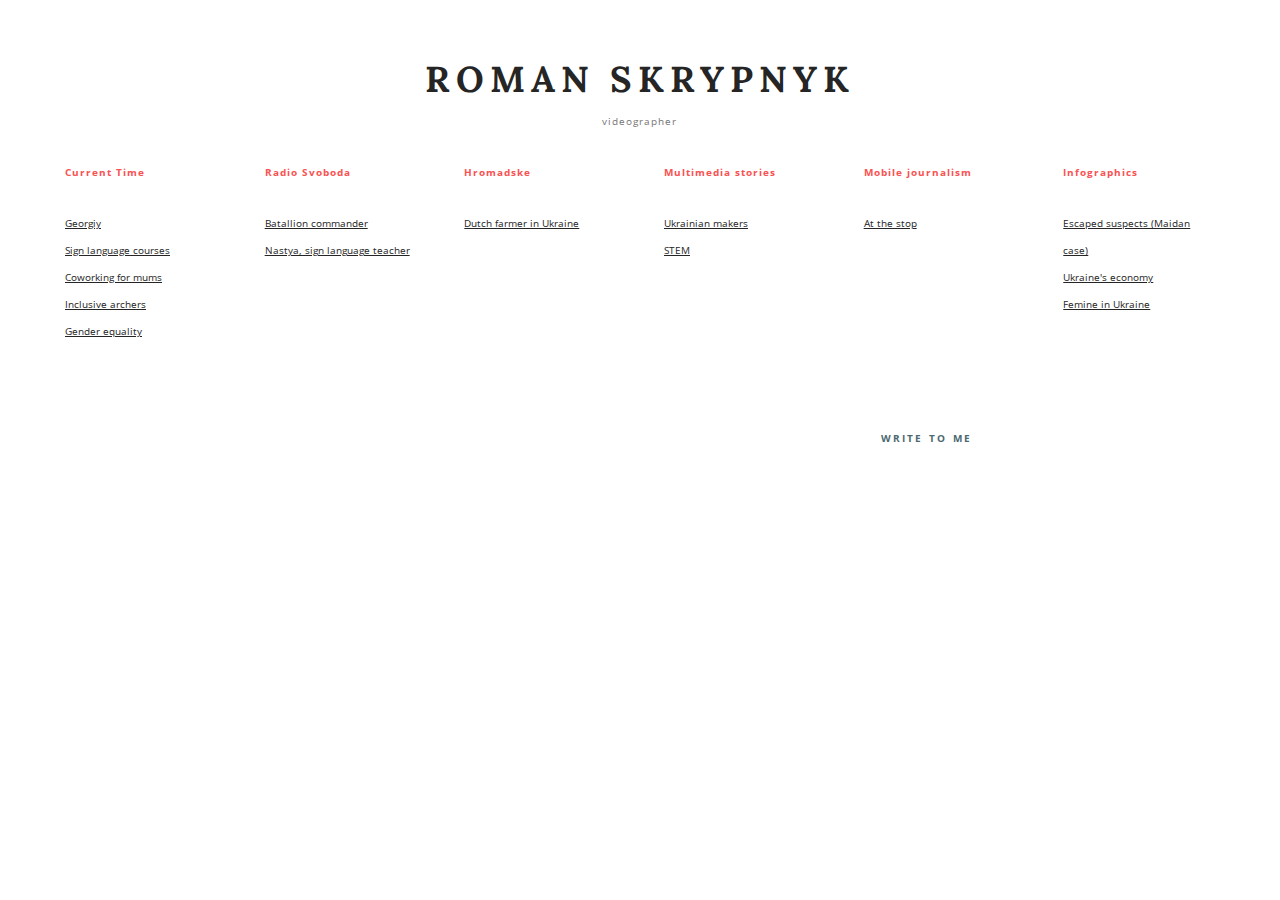
==== index.html @ 00b85dcd "a" ====
<!DOCTYPE html>
<html  >
<head>
  <!-- Site made with Mobirise Website Builder v4.9.6, https://mobirise.com -->
  <meta charset="UTF-8">
  <meta http-equiv="X-UA-Compatible" content="IE=edge">
  <meta name="generator" content="Mobirise v4.9.6, mobirise.com">
  <meta name="viewport" content="width=device-width, initial-scale=1, minimum-scale=1">
  <link rel="shortcut icon" href="assets/images/rec-128x128.png" type="image/x-icon">
  <meta name="description" content="">
  
  <title>Roman Skrypnyk</title>
  <link rel="stylesheet" href="https://fonts.googleapis.com/css?family=Roboto:700,400&subset=cyrillic,latin,greek,vietnamese">
  <link rel="stylesheet" href="assets/bootstrap/css/bootstrap.min.css">
  <link rel="stylesheet" href="assets/mobirise/css/style.css">
  <link rel="stylesheet" href="assets/mobirise/css/mbr-additional.css" type="text/css">
  
  
  
</head>
<body>
  <section class="mbr-section mbr-section--relative mbr-section--fixed-size" id="content4-d" data-rv-view="0" style="background-color: rgb(255, 255, 255);">
    
    <div class="mbr-section__container mbr-section__container--std-top-padding mbr-section__container--sm-bot-padding mbr-section-title container" style="padding-top: 62px;">
        <div class="mbr-header mbr-header--center mbr-header--wysiwyg row">
            <div class="col-sm-8 col-sm-offset-2">
                <h3 class="mbr-header__text">ROMAN SKRYPNYK</h3>
                <p class="mbr-header__subtext"><span style="font-style: normal;">videographer</span></p>
            </div>
        </div>
    </div>
    <div class="mbr-section__container container">
        <div class="mbr-section__row row">
            <div class="mbr-section__col col-xs-12 col-lg-2 col-md-4 col-sm-6">
                
                <div class="mbr-section__container mbr-section__container--middle">
                    <div class="mbr-header mbr-header--reduce mbr-header--center mbr-header--wysiwyg">
                        <h3 class="mbr-header__text">Current Time</h3>
                    </div>
                </div>
                <div class="mbr-section__container mbr-section__container--last" style="padding-bottom: 31px;">
                    <div class="mbr-article mbr-article--wysiwyg">
                        <p><a href="https://www.facebook.com/watch/?v=370690633337786" target="_blank" class="text-black">Georgiy</a><br><a href="https://www.facebook.com/watch/?v=412338605839655" target="_blank" class="text-black">Sign language courses</a><br><a href="https://www.facebook.com/watch/?v=359264394480410" target="_blank" class="text-black">Coworking for mums</a><br><a href="https://www.facebook.com/watch/?v=522242444886804" target="_blank" class="text-black">Inclusive archers</a><br><a href="https://www.facebook.com/watch/?v=420701245003391" target="_blank" class="text-black">Gender equality</a><br></p>
                    </div>
                </div>
                
            </div>
            <div class="mbr-section__col col-xs-12 col-lg-2 col-md-4 col-sm-6">
                
                <div class="mbr-section__container mbr-section__container--middle">
                    <div class="mbr-header mbr-header--reduce mbr-header--center mbr-header--wysiwyg">
                        <h3 class="mbr-header__text">Radio Svoboda</h3>
                    </div>
                </div>
                <div class="mbr-section__container mbr-section__container--last" style="padding-bottom: 31px;">
                    <div class="mbr-article mbr-article--wysiwyg">
                        <p><a href="https://www.radiosvoboda.org/a/video/29151807.html" target="_blank" class="text-black">Batallion commander</a><br><a href="https://www.radiosvoboda.org/a/video-vady-slukhu/29590335.html?fbclid=IwAR3zpr-sfdLRRfEf2s40kjue2U8Tu3X8Etn59zmin2AYs9-49zrbTtWlog8" target="_blank" class="text-black">Nastya, sign language teacher</a><br></p>
                    </div>
                </div>
                
            </div>
            <div class="clearfix visible-sm-block"></div>
            <div class="mbr-section__col col-xs-12 col-lg-2 col-md-4 col-sm-6">
                
                <div class="mbr-section__container mbr-section__container--middle">
                    <div class="mbr-header mbr-header--reduce mbr-header--center mbr-header--wysiwyg">
                        <h3 class="mbr-header__text">Hromadske</h3>
                    </div>
                </div>
                <div class="mbr-section__container mbr-section__container--last" style="padding-bottom: 31px;">
                    <div class="mbr-article mbr-article--wysiwyg">
                        <p><a href="https://www.youtube.com/watch?v=78TGs6ehY5g&t=1s" target="_blank" class="text-black">Dutch farmer in Ukraine</a></p>
                    </div>
                </div>
                
            </div>
            <div class="clearfix visible-md-block"></div>
            <div class="mbr-section__col col-xs-12 col-lg-2 col-md-4 col-sm-6">
                
                <div class="mbr-section__container mbr-section__container--middle">
                    <div class="mbr-header mbr-header--reduce mbr-header--center mbr-header--wysiwyg">
                        <h3 class="mbr-header__text">Multimedia stories</h3>
                    </div>
                </div>
                <div class="mbr-section__container mbr-section__container--last" style="padding-bottom: 31px;">
                    <div class="mbr-article mbr-article--wysiwyg">
                        <p><a href="https://theukrainians.org/vzyaly-i-roblyat/" target="_blank" class="text-black">Ukrainian makers</a><br><a href="https://www.radiosvoboda.org/a/stem-education/28466291.html" target="_blank" class="text-black">STEM</a><a href="https://theukrainians.org/vzyaly-i-roblyat/" target="_blank"><br></a><br></p>
                    </div>
                </div>
                
            </div>
            <div class="clearfix visible-sm-block"></div>
            <div class="mbr-section__col col-xs-12 col-lg-2 col-md-4 col-sm-6">
                
                <div class="mbr-section__container mbr-section__container--middle">
                    <div class="mbr-header mbr-header--reduce mbr-header--center mbr-header--wysiwyg">
                        <h3 class="mbr-header__text">Mobile journalism</h3>
                    </div>
                </div>
                <div class="mbr-section__container mbr-section__container--last" style="padding-bottom: 31px;">
                    <div class="mbr-article mbr-article--wysiwyg">
                        <p><a href="https://www.facebook.com/skrypnikroman/videos/1900661823542712/" target="_blank" class="text-black">At the stop</a><br></p>
                    </div>
                </div>
                
            </div>
            <div class="mbr-section__col col-xs-12 col-lg-2 col-md-4 col-sm-6">
                
                <div class="mbr-section__container mbr-section__container--middle">
                    <div class="mbr-header mbr-header--reduce mbr-header--center mbr-header--wysiwyg">
                        <h3 class="mbr-header__text">Infographics</h3>
                    </div>
                </div>
                <div class="mbr-section__container mbr-section__container--last" style="padding-bottom: 31px;">
                    <div class="mbr-article mbr-article--wysiwyg">
                        <p><a href="https://www.behance.net/gallery/55033401/Infographics-about-escaped-suspects-in-Maidan-case" target="_blank" class="text-black">Escaped suspects (Maidan case)</a><br><a href="https://www.behance.net/gallery/41570585/Ukraines-economy-infographics" class="text-black">Ukraine's economy</a><br><a href="https://www.behance.net/gallery/41572531/Femine-in-Ukraine" target="_blank" class="text-black">Femine in Ukraine</a></p>
                    </div>
                </div>
                
            </div>
        </div>
    </div>
</section>

<section class="engine"><a href="https://mobirise.info/n">free simple site templates</a></section><section class="mbr-section mbr-section--relative mbr-section--short-paddings" id="msg-box2-j" data-rv-view="3" style="background-color: rgb(255, 255, 255);">

    

    <div class="mbr-section__container mbr-section__container--isolated container" style="padding-top: 60px; padding-bottom: 60px;">
        <div class="row">
            <div class="mbr-box mbr-box--fixed mbr-box--adapted">
                <div class="mbr-box__magnet mbr-box__magnet--top-left mbr-section__left col-sm-8">
                    
                    
                </div>
                <div class="mbr-box__magnet mbr-box__magnet--top-left mbr-section__right col-sm-4">
                    <div class="mbr-section__container">
                        <div class="mbr-buttons mbr-buttons--auto-align mbr-buttons--top mbr-buttons--left"><a class="mbr-buttons__btn btn btn-lg btn-link" href="https://t.me/timesnewroman14" target="_blank">WRITE TO ME</a> </div>
                    </div>
                </div>
            </div>
        </div>
    </div>

</section>


  <script src="assets/web/assets/jquery/jquery.min.js"></script>
  <script src="assets/bootstrap/js/bootstrap.min.js"></script>
  <script src="assets/smooth-scroll/smooth-scroll.js"></script>
  <script src="assets/mobirise/js/script.js"></script>
  
  
</body>
</html>
---- assets/mobirise/css/style.css ----
.is-builder .animated {
  -webkit-animation-name: none !important;
  animation-name: none !important;
}
html {
  position: relative;
  min-height: 100%;
}
.mbr-embedded-video {
  position: relative;
}
.mbr-background-video,
.mbr-background-video-preview {
  bottom: 0;
  left: 0;
  overflow: hidden;
  position: absolute;
  right: 0;
  top: 0;
}
.mbr-parallax-background,
.mbr-background {
  background-attachment: fixed !important;
  background-position: 50% 0;
  background-repeat: no-repeat;
  background-size: cover !important;
}
.mbr-hidden-scrollbar .mbr-parallax-background {
  background-size: auto 130%;
}
.mobile .mbr-parallax-background {
  background-attachment: scroll !important;
}
.mbr-background {
  background-attachment: scroll !important;
}
.mbr-navbar {
  position: relative;
  width: 100%;
}
.mbr-navbar:before {
  content: "";
  display: block;
}
.mbr-navbar__brand-link:after,
.mbr-navbar__brand-img {
  max-height: 74px;
  height: 100%;
}
.mbr-navbar:before,
.mbr-navbar__container {
  height: 98px;
}
.mbr-navbar--ss .mbr-navbar__brand-link:after,
.mbr-navbar--ss .mbr-navbar__brand-img {
  height: 74px;
}
.mbr-navbar--ss:before,
.mbr-navbar--ss .mbr-navbar__container {
  height: 98px;
}
.mbr-navbar--xs .mbr-navbar__brand-link:after,
.mbr-navbar--xs .mbr-navbar__brand-img {
  height: 32px;
}
.mbr-navbar--xs:before,
.mbr-navbar--xs .mbr-navbar__container {
  height: 56px;
}
.mbr-navbar--s .mbr-navbar__brand-link:after,
.mbr-navbar--s .mbr-navbar__brand-img {
  height: 48px;
}
.mbr-navbar--s:before,
.mbr-navbar--s .mbr-navbar__container {
  height: 72px;
}
.mbr-navbar--m .mbr-navbar__brand-link:after,
.mbr-navbar--m .mbr-navbar__brand-img {
  height: 64px;
}
.mbr-navbar--m:before,
.mbr-navbar--m .mbr-navbar__container {
  height: 88px;
}
.mbr-navbar--l .mbr-navbar__brand-link:after,
.mbr-navbar--l .mbr-navbar__brand-img {
  height: 96px;
}
.mbr-navbar--l:before,
.mbr-navbar--l .mbr-navbar__container {
  height: 120px;
}
.mbr-navbar--xl .mbr-navbar__brand-link:after,
.mbr-navbar--xl .mbr-navbar__brand-img {
  height: 128px;
}
.mbr-navbar--xl:before,
.mbr-navbar--xl .mbr-navbar__container {
  height: 152px;
}
.mbr-navbar--short .mbr-navbar__brand-link:after,
.mbr-navbar--short .mbr-navbar__brand-img {
  height: 40px;
}
.mbr-navbar--short .mbr-brand__logo .mbr-iconfont{
  font-size: 40px;
}
.mbr-navbar--short:before,
.mbr-navbar--short .mbr-navbar__container {
  height: 64px;
}
.mbr-navbar--short .mbr-navbar__container {
  padding: 12px 0;
}
@media (max-width: 767px) {
  .mbr-navbar--short .mbr-navbar__brand-link:after,
  .mbr-navbar--short .mbr-navbar__brand-img {
    height: 31px;
  }
  .mbr-navbar--short:before,
  .mbr-navbar--short .mbr-navbar__container {
    height: 45px;
  }
  .mbr-navbar--short .mbr-navbar__container {
    padding: 7px 0;
  }
}
.mbr-navbar__brand-img {
  position: relative;
}
.mbr-navbar__brand-img,
.mbr-navbar__container,
.mbr-navbar__section {
  -webkit-transition: all 300ms ease-in-out 0s;
  -o-transition: all 300ms ease-in-out 0s;
  transition: all 300ms ease-in-out 0s;
}
.mbr-navbar__section {
  background: #2c2c2c;
  height: auto;
  position: absolute;
  top: 0;
  width: 100%;
  z-index: 1000;
}
.mbr-navbar__container {
  display: table;
  padding: 12px 0;
  width: 100%;
}
.mbr-navbar__menu-box {
  display: table;
  width: 100%;
}
.mbr-navbar__menu-box--inline-left,
.mbr-navbar__menu-box--inline-center,
.mbr-navbar__menu-box--inline-right {
  display: block;
  text-align: left;
}
.mbr-navbar__menu-box--inline-center {
  text-align: center;
}
.mbr-navbar__menu-box--inline-right {
  text-align: right;
}
.mbr-navbar__column {
  display: table-cell;
  vertical-align: middle;
}
.mbr-navbar__column--xxs {
  width: 1%;
}
.mbr-navbar__column--xs {
  width: 10%;
}
.mbr-navbar__column--s {
  width: 20%;
}
.mbr-navbar__column--m {
  width: 30%;
}
.mbr-navbar__column--l {
  width: 40%;
}
.mbr-navbar__column--xl {
  width: 50%;
}
.mbr-navbar__menu-box--inline-left .mbr-navbar__column,
.mbr-navbar__menu-box--inline-center .mbr-navbar__column,
.mbr-navbar__menu-box--inline-right .mbr-navbar__column {
  display: inline-block;
}
.mbr-navbar__items {
  float: left;
  padding-left: 0px;
  position: relative;
  left: -20px;
}
.mbr-navbar__items--right {
  float: right;
  left: 0;
}
.float-left {
  float: left;
}
.mbr-navbar__item {
  display: block;
  float: left;
  position: relative;
}
.mbr-navbar__hamburger {
  display: none;
  margin-top: -11px;
  position: absolute;
  right: 0;
  top: 50%;
  z-index: 10000;
}
.mbr-navbar--collapsed .mbr-navbar__container {
  position: relative;
}
.mbr-navbar--collapsed .mbr-navbar__column {
  display: block;
  width: 100%;
}
.mbr-navbar--collapsed .mbr-navbar__items--right {
  padding-top: 13px;
}
.mbr-navbar--collapsed .mbr-navbar__menu {
  background: rgba(0, 0, 0, 0.9);
  display: none;
  height: 100%;
  left: 0;
  position: fixed;
  top: 0;
  width: 100%;
  z-index: 9999;
}
.mbr-navbar--collapsed .mbr-navbar__menu-box {
  display: table-cell;
  vertical-align: middle;
}
.mbr-navbar--collapsed .mbr-navbar__items {
  float: none;
}
.mbr-navbar--collapsed .mbr-navbar__item {
  float: none;
}
.mbr-navbar--collapsed .mbr-navbar__hamburger {
  display: block;
}
.mbr-navbar--collapsed.mbr-navbar--open .mbr-navbar__menu {
  display: table;
}
.mbr-navbar--collapsed.mbr-navbar--open:not(.mbr-navbar--sticky) .mbr-navbar__section {
  background: none;
  position: fixed;
}
.mbr-navbar--collapsed.mbr-navbar--open .mbr-navbar__brand {
  visibility: hidden;
}
.mbr-navbar--collapsed.mbr-navbar--sticky.mbr-navbar--open .mbr-navbar__brand {
  visibility: visible;
}
.mbr-navbar--collapsed.mbr-navbar--open .mbr-navbar__brand-img,
.mbr-navbar--collapsed.mbr-navbar--open .mbr-navbar__container {
  -webkit-transition: none;
  -o-transition: none;
  transition: none;
}
.mbr-navbar--freeze.mbr-navbar--collapsed.mbr-navbar--open .mbr-navbar__hamburger,
.mbr-navbar--freeze.mbr-navbar--collapsed.mbr-navbar--open .mbr-navbar__hamburger:hover {
  color: #fff !important;
}
.mbr-navbar--sticky .mbr-navbar__section {
  position: fixed;
}
.mbr-navbar--absolute {
  position: absolute;
}
/* fix for popup menu conflict */
@media (max-width: 480px) {
  .mbr-navbar--absolute.mbr-navbar[id^=menu-] {
    position: absolute;
  }
}
.mbr-navbar--transparent .mbr-navbar__section {
  background: none;
}
.mbr-navbar--stuck .mbr-navbar__section,
.mbr-navbar--relative .mbr-navbar__section {
  background: #2c2c2c;
}
@media (max-width: 991px) {
  .mbr-navbar--auto-collapse .mbr-navbar__container {
    position: relative;
  }
  .mbr-navbar--auto-collapse .mbr-navbar__column {
    display: block;
    width: 100%;
  }
  .mbr-navbar__column {
    max-height: 100vh;
    overflow-x: hidden;
    overflow-y:auto;
  }
  .mbr-navbar__column::-webkit-scrollbar {
    display:none;
  }
  .mbr-navbar--auto-collapse .mbr-navbar__items--right {
    padding-top: 13px;
  }
  .mbr-navbar--auto-collapse .mbr-navbar__menu {
    background: rgba(0, 0, 0, 0.9);
    display: none;
    height: 100%;
    left: 0;
    position: fixed;
    top: 0;
    width: 100%;
    z-index: 9999;
  }
  .mbr-navbar--auto-collapse .mbr-navbar__menu-box {
    display: table-cell;
    vertical-align: middle;
  }
  .mbr-navbar--auto-collapse .mbr-navbar__items {
    float: none;
  }
  .mbr-navbar--auto-collapse .mbr-navbar__item {
    float: none;
  }
  .mbr-navbar--auto-collapse .mbr-navbar__hamburger {
    display: block;
  }
  .mbr-navbar--auto-collapse.mbr-navbar--open .mbr-navbar__menu {
    display: table;
  }
  .mbr-navbar--auto-collapse.mbr-navbar--open:not(.mbr-navbar--sticky) .mbr-navbar__section {
    background: none;
    position: fixed;
  }
  .mbr-navbar--auto-collapse.mbr-navbar--open .mbr-navbar__brand {
    visibility: hidden;
  }
  .mbr-navbar--auto-collapse.mbr-navbar--sticky.mbr-navbar--open .mbr-navbar__brand {
    visibility: visible;
  }
  .mbr-navbar--auto-collapse.mbr-navbar--open .mbr-navbar__brand-img,
  .mbr-navbar--auto-collapse.mbr-navbar--open .mbr-navbar__container {
    -webkit-transition: none;
    -o-transition: none;
    transition: none;
  }
}
.mbr-after-navbar:before {
  content: "";
  display: block;
  height: 98px;
}
.mbr-hamburger {
  cursor: pointer;
  height: 23px;
  width: 30px;
}
.mbr-hamburger:focus {
  outline: none;
}
.mbr-hamburger__line,
.mbr-hamburger__line:before,
.mbr-hamburger__line:after {
  content: "";
  position: absolute;
  display: block;
  height: 1px;
  cursor: pointer;
}
.mbr-hamburger__line,
.mbr-hamburger__line:before,
.mbr-hamburger__line:after {
  width: 30px;
  border-bottom: 5px solid;
  top: 9px;
}
.mbr-hamburger__line:before {
  top: -9px;
}
.mbr-hamburger__line:after {
  top: 9px;
}
.mbr-hamburger__line,
.mbr-hamburger__line:before,
.mbr-hamburger__line:after {
  -webkit-transition: all 300ms ease-in-out;
  transition: all 300ms ease-in-out;
}
.mbr-hamburger--open .mbr-hamburger__line {
  border-color: transparent;
}
.mbr-hamburger--open .mbr-hamburger__line:before,
.mbr-hamburger--open .mbr-hamburger__line:after {
  top: 0;
}
.mbr-hamburger--open .mbr-hamburger__line:before {
  -ms-transform: rotate(45deg);
  -webkit-transform: rotate(45deg);
  transform: rotate(45deg);
}
.mbr-hamburger--open .mbr-hamburger__line:after {
  top: 10px;
  -ms-transform: translatey(-10px) rotate(-45deg);
  -webkit-transform: translatey(-10px) rotate(-45deg);
  transform: translatey(-10px) rotate(-45deg);
}
@media (max-width: 767px) {
  .mbr-hamburger {
    height: 23px;
    width: 27px;
  }
  .mbr-hamburger__line,
  .mbr-hamburger__line:before,
  .mbr-hamburger__line:after {
    width: 27px;
    border-bottom: 4px solid;
    top: 9px;
  }
  .mbr-hamburger__line:before {
    top: -9px;
  }
  .mbr-hamburger__line:after {
    top: 9px;
  }
}

.navbar-dropdown .hamburger-icon {
  content: "";
  width: 16px;
  -webkit-box-shadow: 0 -6px 0 1px,0 0 0 1px,0 6px 0 1px;
  -moz-box-shadow: 0 -6px 0 1px,0 0 0 1px,0 6px 0 1px;
  box-shadow: 0 -6px 0 1px,0 0 0 1px,0 6px 0 1px;
}

.mbr-brand {
  display: block;
  float: left;
  position: relative;
}
.mbr-brand,
.mbr-brand:hover {
  text-decoration: none;
}
.mbr-brand__name {
  display: block;
  font-weight: bold;
  margin-top: 5px;
  text-align: center;
}
.mbr-brand__name,
.mbr-brand__name:hover {
  text-decoration: none;
}
.mbr-brand--inline {
  display: table;
}
.mbr-brand--inline:after {
  content: "";
  display: table-cell;
  width: 1px;
}
.mbr-brand--inline .mbr-brand__logo,
.mbr-brand--inline .mbr-brand__name {
  display: table-cell;
  vertical-align: middle;
}
.mbr-brand--inline .mbr-brand__logo {
  padding-right: 10px;
}
.mbr-brand--inline .mbr-brand__name {
  margin: 0;
  text-align: left;
}
.mbr-form {
  display: table;
  margin-top: -13px;
  position: relative;
  top: 14px;
  width: 100%;
}
.mbr-form__left,
.mbr-form__right {
  display: table-cell;
  vertical-align: top;
}
.mbr-form__left {
  padding-right: 3px;
}
.mbr-form__right {
  width: 1px;
}
@media (max-width: 530px) {
  .mbr-form {
    display: block;
    margin-top: -27px;
    position: relative;
    top: 26px;
  }
  .mbr-form__left,
  .mbr-form__right {
    display: block;
  }
  .mbr-form__left {
    margin-bottom: 12px;
    padding-right: 0;
  }
  .mbr-form__right {
    width: 100%;
  }
}
.mbr-section {
  padding: 0 20px;
}
.mbr-section--no-padding {
  padding: 0;
}
.mbr-section--relative {
  position: relative;
}
.mbr-section--fixed-size {
  overflow: hidden;
}
.mbr-section--full-height {
  height: 100vh;
}
.mbr-section--full-height.mbr-after-navbar:before {
  display: none;
}
.mbr-section--bg-adapted {
  background-attachment: scroll;
  background-position: 50% 0;
  background-repeat: no-repeat;
  background-size: cover;
}
.mbr-section--gray {
  background-color: #444444;
}
.mbr-section--light-gray {
  background-color: #f0f0f0;
}
.mbr-section--dark-gray {
  background-color: #3c3c3c;
}
.mbr-section__container {
  padding: 0;
  position: relative;
  z-index: 3;
}
.mbr-section__container--center {
  text-align: center;
}
.mbr-section__container--std-padding {
  padding: 93px 0;
}
.mbr-section__container--std-top-padding {
  padding-top: 93px;
}
.mbr-section__container--std-bot-padding {
  padding-bottom: 93px;
}
.mbr-section__container--sm-padding {
  padding: 41px 0;
}
.mbr-section__container--sm-top-padding {
  padding-top: 41px;
}
.mbr-section__container--sm-bot-padding {
  padding-bottom: 41px;
}
.mbr-section__container--isolated {
  padding-bottom: 93px;
  padding-top: 93px;
}
.mbr-section__container--first {
  padding-top: 93px;
  padding-bottom: 41px;
}
.mbr-section__container--middle {
  padding-bottom: 41px;
}
.mbr-section__container--last {
  padding-bottom: 93px;
}
.mbr-section__row {
  margin-left: -24px;
  margin-right: -24px;
}
.mbr-section__col {
  overflow: hidden;
  padding-left: 24px;
  padding-right: 24px;
}
.mbr-section__left {
  padding-right: 40px;
}
.mbr-section__right {
  padding-left: 15px;
}
.mbr-section__header {
  line-height: 1.5em;
  margin: -10px 0 0;
  text-align: center;
}
@media (min-width: 768px) {
  .mbr-section--short-paddings .mbr-section__container--std-padding {
    padding: 59px 0;
  }
  .mbr-section--short-paddings .mbr-section__container--std-top-padding {
    padding-top: 59px;
  }
  .mbr-section--short-paddings .mbr-section__container--std-bot-padding {
    padding-bottom: 59px;
  }
  .mbr-section--short-paddings .mbr-section__container--sm-padding {
    padding: 41px 0;
  }
  .mbr-section--short-paddings .mbr-section__container--sm-top-padding {
    padding-top: 41px;
  }
  .mbr-section--short-paddings .mbr-section__container--sm-bot-padding {
    padding-bottom: 41px;
  }
  .mbr-section--short-paddings .mbr-section__container--isolated {
    padding-bottom: 59px;
    padding-top: 59px;
  }
  .mbr-section--short-paddings .mbr-section__container--first {
    padding-top: 59px;
    padding-bottom: 41px;
  }
  .mbr-section--short-paddings .mbr-section__container--middle {
    padding-bottom: 41px;
  }
  .mbr-section--short-paddings .mbr-section__container--last {
    padding-bottom: 59px;
  }
}
@media (max-width: 767px) {
  .mbr-section__left {
    padding-right: 15px;
  }
  .mbr-section__right {
    padding-left: 15px;
    padding-top: 51px;
  }
}
.mbr-arrow {
  bottom: 71px;
  left: 0;
  line-height: 1px;
  padding: 0 20px;
  position: absolute;
  width: 100%;
  z-index: 3;
}
.mbr-arrow__link {
  display: inline-block;
  font-size: 26px;
}
.mbr-arrow__link,
.mbr-arrow__link:hover,
.mbr-arrow__link:focus {
  color: #fff;
}
.mbr-arrow--floating .mbr-arrow__link {
  -webkit-animation: floating-arrow 1.6s infinite ease-in-out 0s;
  -o-animation: floating-arrow 1.6s infinite ease-in-out 0s;
  animation: floating-arrow 1.6s infinite ease-in-out 0s;
}
@-webkit-keyframes floating-arrow {
  from {
    -webkit-transform: translateY(0);
    transform: translateY(0);
  }
  65% {
    -webkit-transform: translateY(11px);
    transform: translateY(11px);
  }
  to {
    -webkit-transform: translateY(0);
    transform: translateY(0);
  }
}
@-o-keyframes floating-arrow {
  from {
    -webkit-transform: translateY(0);
    transform: translateY(0);
  }
  65% {
    -webkit-transform: translateY(11px);
    transform: translateY(11px);
  }
  to {
    -webkit-transform: translateY(0);
    transform: translateY(0);
  }
}
@keyframes floating-arrow {
  from {
    -webkit-transform: translateY(0);
    transform: translateY(0);
  }
  65% {
    -webkit-transform: translateY(11px);
    transform: translateY(11px);
  }
  to {
    -webkit-transform: translateY(0);
    transform: translateY(0);
  }
}
.mbr-arrow--dark .mbr-arrow__link,
.mbr-arrow--dark .mbr-arrow__link:hover,
.mbr-arrow--dark .mbr-arrow__link:focus {
  color: #252525;
}
@media (max-width: 767px) {
  .mbr-arrow {
    bottom: 41px;
  }
}
@media (max-width: 320px) {
  .mbr-arrow {
    bottom: 21px;
    text-align: center;
  }
}
@media all and (device-width: 320px) and (device-height: 568px) and (orientation: portrait) {
  .mbr-arrow {
    bottom: 31px;
  }
}
.mbr-box {
  display: table;
  width: 100%;
}
.mbr-box--fixed {
  table-layout: fixed;
}
.mbr-box--stretched {
  height: 100%;
}
.mbr-box__magnet {
  display: table-cell;
  float: none;
  height: 100%;
  margin-bottom: 0;
  margin-top: 0;
  text-align: center;
  vertical-align: middle;
}
.mbr-box__magnet--sm-padding {
  padding: 41px 0;
}
.mbr-box__magnet--top-left,
.mbr-box__magnet--top-center,
.mbr-box__magnet--top-right {
  vertical-align: top;
}
.mbr-box__magnet--bottom-left,
.mbr-box__magnet--bottom-center,
.mbr-box__magnet--bottom-right {
  vertical-align: bottom;
}
.mbr-box__magnet--top-left,
.mbr-box__magnet--center-left,
.mbr-box__magnet--bottom-left {
  text-align: left;
}
.mbr-box__magnet--top-right,
.mbr-box__magnet--center-right,
.mbr-box__magnet--bottom-right {
  text-align: right;
}
.mbr-box__container {
  height: 50%;
}
@media (max-width: 767px) {
  .mbr-box__container {
    height: 100%;
  }
  .mbr-box--adapted {
    display: block;
  }
  .mbr-box--adapted > .mbr-box__magnet {
    display: block;
    height: auto;
  }
}
.mbr-overlay {
  background: #222;
  bottom: 0;
  left: 0;
  position: absolute;
  right: 0;
  top: 0;
  z-index: 2;
}
.mbr-google-map__marker {
  color: #252525;
  display: none;
  margin: 0;
}
.mbr-google-map--loaded .mbr-google-map__marker {
  display: block;
}
.mbr-hero {
  color: #fff;
  position: relative;
}
.mbr-hero__text {
  font-size: 46px;
  font-weight: bold;
  left: -2px;
  letter-spacing: 2px;
  line-height: 50px;
  margin: -18px 0 1px 0;
  padding-bottom: 41px;
  position: relative;
  top: 8px;
}
.mbr-hero__subtext {
  font-size: 21px;
  line-height: 29px;
  margin: -32px 0 3px 0;
  padding: 0 0 41px 0;
  position: relative;
  top: 6px;
}
.mbr-figure {
  display: inline-block;
  /*line-height: 1px;*/
  margin: 0;
  max-width: 100%;
  overflow: hidden;
  position: relative;
}
.mbr-figure--no-bg {
  background: none;
}
.mbr-figure--full-width {
  display: block;
  width: 100%;
}
.mbr-figure.mbr-after-navbar:before {
  display: none;
}
.mbr-figure--full-width iframe,
.mbr-figure--full-width .mbr-figure__img,
.mbr-figure--full-width .mbr-figure__map {
  width: 100%;
}
.mbr-figure iframe,
.mbr-figure__img,
.mbr-figure__map {
  max-width: 100%;
}
@-webkit-keyframes mapCircleLoading {
  from {
    -webkit-transform: rotate(0deg);
  }
  to {
    -webkit-transform: rotate(359deg);
  }
}
@keyframes mapCircleLoading {
  from {
    transform: rotate(0deg);
  }
  to {
    transform: rotate(359deg);
  }
}
.mbr-figure__map {
  height: 400px;
  position: relative;
}
.mbr-figure__map--short {
  height: 300px;
}
.mbr-figure__map iframe {
  height: 100%;
  width: 100%;
}
.mbr-figure__map [data-state-details] {
  color: #6b6763;
  font-family: "Roboto", Helvetica, Arial, sans-serif;
  height: 1.5em;
  margin-top: -0.75em;
  padding-left: 20px;
  padding-right: 20px;
  position: absolute;
  text-align: center;
  top: 50%;
  width: 100%;
}
.mbr-figure__map[data-state] {
  background: #e9e5dc;
}
.mbr-figure__map[data-state="loading"] [data-state-details] {
  display: none;
}
.mbr-figure__map[data-state="loading"]::after {
  content: "";
  -webkit-animation: mapCircleLoading .6s infinite linear;
  animation: mapCircleLoading .6s infinite linear;
  border-radius: 50%;
  border: 6px rgba(255, 255, 255, 0.35) solid;
  border-top-color: #fff;
  height: 40px;
  left: 50%;
  margin-left: -20px;
  margin-top: -20px;
  position: absolute;
  top: 50%;
  width: 40px;
}
.mbr-figure__caption {
  background: rgba(0, 0, 0, 0.5);
  bottom: 0;
  color: #fff;
  display: block;
  font-size: 17px;
  left: 0;
  line-height: 1.3em;
  min-height: 53px;
  padding: 17px 20px;
  position: absolute;
  text-align: left;
  width: 100%;
}
.mbr-figure__caption--no-padding {
  padding: 17px 0;
}
.mbr-figure--wysiwyg .mbr-figure__caption a,
.mbr-figure--wysiwyg .mbr-figure__caption a:hover {
  color: inherit;
  text-decoration: underline;
}
.mbr-figure--caption-inside-top .mbr-figure__caption {
  bottom: auto;
  top: 0;
}
.mbr-figure--caption-outside-top .mbr-figure__caption,
.mbr-figure--caption-outside-bottom .mbr-figure__caption {
  background: none;
  position: relative;
}
.mbr-figure--no-bg.mbr-figure--caption-outside-top .mbr-figure__caption,
.mbr-figure--no-bg.mbr-figure--caption-outside-bottom .mbr-figure__caption {
  color: #252525;
}
.mbr-figure--no-bg.mbr-figure--caption-outside-top .mbr-figure__caption {
  margin-top: -3px;
  padding-top: 0;
}
.mbr-figure--no-bg.mbr-figure--caption-outside-bottom .mbr-figure__caption {
  margin-top: -2px;
  padding-bottom: 0;
  top: 2px;
}
.mbr-figure__caption--std-grid {
  background: none;
  z-index: 2;
  overflow: hidden;
}
.mbr-figure__caption--std-grid:before {
  bottom: 0;
  content: "";
  position: absolute;
  top: 0;
  width: 200%;
  z-index: -1;
  margin-left: -50%;
}
.mbr-figure--caption-inside-top .mbr-figure__caption--std-grid:before,
.mbr-figure--caption-inside-bottom .mbr-figure__caption--std-grid:before {
  background: rgba(0, 0, 0, 0.6);
}
.mbr-figure__caption-small {
  color: #ccc;
  display: block;
  font-size: 14px;
  line-height: 1.3em;
}
.mbr-figure--no-bg.mbr-figure--caption-outside-top .mbr-figure__caption-small,
.mbr-figure--no-bg.mbr-figure--caption-outside-bottom .mbr-figure__caption-small {
  color: #777;
}
@media (max-width: 767px) {
  .mbr-figure--adapted {
    display: block;
    width: 100%;
  }
  .mbr-figure--adapted iframe,
  .mbr-figure--adapted .mbr-figure__img,
  .mbr-figure--adapted .mbr-figure__map {
    width: 100%;
  }
  .mbr-figure--caption-inside-top .mbr-figure__caption,
  .mbr-figure--caption-inside-bottom .mbr-figure__caption {
    background: none;
    position: relative;
  }
  .mbr-figure--caption-inside-top .mbr-figure__caption--std-grid:before,
  .mbr-figure--caption-inside-bottom .mbr-figure__caption--std-grid:before {
    display: none;
  }
}
.mbr-reviews {
  list-style: none;
  margin: 0 -15px;
  padding: 3px 0 0 0;
}
.mbr-reviews__item {
  position: relative;
  margin-top: 39px;
}
.mbr-reviews__text {
  background: #fafafa;
  border-radius: 3px;
  border: 1px solid #ededed;
  color: #777;
  font-size: 16px;
  line-height: 26px;
  padding: 20px;
  position: relative;
}
.mbr-reviews__text:before {
  -webkit-transform: rotate(45deg);
  -ms-transform: rotate(45deg);
  -o-transform: rotate(45deg);
  transform: rotate(45deg);
  width: 14px;
  height: 14px;
  background-color: #fafafa;
  border-color: #ededed;
  border-style: none solid solid none;
  border-width: 0 1px 1px 0;
  bottom: -8px;
  content: "";
  display: block;
  left: 50px;
  position: absolute;
}
.mbr-reviews__p {
  margin: 0;
}
.mbr-reviews__author {
  margin-top: 30px;
  padding-left: 102px;
  position: relative;
}
.mbr-reviews__author--short {
  margin-top: 27px;
  padding-left: 32px;
}
.mbr-reviews__author-img {
  width: 50px;
  height: 50px;
  border-radius: 50%;
  left: 33px;
  position: absolute;
  top: 0;
}
.mbr-reviews__author-name {
  color: #777;
  font-size: 14px;
  font-weight: bold;
  position: relative;
  top: -3px;
}
.mbr-reviews__author-bio {
  color: #999;
  font-size: 12px;
}
@media (max-width: 767px) {
  .mbr-reviews__author {
    padding-bottom: 32px;
  }
  .mbr-reviews__author--short {
    padding-bottom: 1px;
  }
}
@media (min-width: 768px) and (max-width: 991px) {
  .mbr-reviews__item:nth-of-type(2n+1) {
    clear: left;
  }
}
@media (min-width: 992px) {
  .mbr-reviews__item:nth-of-type(3n+1) {
    clear: left;
  }
}
@media (max-width: 991px) {
  .mbr-header--reduce .mbr-header__text {
    padding-top: 1em;
    margin-top: -1em;
  }
}
.mbr-header {
  margin-top: -20px;
  padding: 0;
  position: relative;
  text-align: left;
  top: 10px;
}
.mbr-header--std-padding {
  padding-bottom: 41px;
}
.mbr-header--center {
  text-align: center;
}
.mbr-header__text {
  display: block;
  font-size: 25px;
  font-weight: bold;
  letter-spacing: 6px;
  line-height: 1.5em;
  margin: 0;
}
.mbr-header__subtext {
  color: #777;
  font-size: 14px;
  font-style: italic;
  letter-spacing: 1px;
  margin: 8px 0 7px 0;
}
.mbr-header--inline {
  margin-top: 0;
  padding: 41px 0 28px 0;
  top: 0;
}
.mbr-header--inline .mbr-header__text {
  letter-spacing: 4px;
  line-height: 1em;
  margin: 15px 0 0 0;
}
@media (max-width: 767px) {
  .mbr-header--inline {
    padding: 47px 0 38px 0;
  }
  .mbr-header--inline .mbr-header__text {
    display: block;
    margin: 0 0 38px 0;
  }
  .mbr-header--auto-align .mbr-header__text,
  .mbr-header--auto-align .mbr-header__subtext {
    left: 0;
    text-align: center !important;
  }
}
@media (min-width: 768px) {
  .mbr-header--reduce {
    margin-top: -5px;
    top: 2px;
  }
  .mbr-header--reduce .mbr-header__text {
    font-size: 16px;
    letter-spacing: 1px;
    line-height: 1.1em;
    padding-top: 0.4em;
    margin-top: -0.4em;
  }
}
.mbr-social-icons__icon {
  -webkit-transition: all 0.2s ease-in-out 0s;
  -o-transition: all 0.2s ease-in-out 0s;
  transition: all 0.2s ease-in-out 0s;
  color: #fff;
  cursor: pointer;
  display: inline-block;
  font-size: 29px;
  height: 56px;
  line-height: 61px;
  margin: 0 10px 13px 0;
  position: relative;
  text-align: center;
  width: 56px;
}
.mbr-social-icons__icon:hover {
  color: #fff;
}
.mbr-social-icons--style-1 .mbr-social-icons__icon:hover {
  background: #252525 !important;
}
.mbr-contacts {
  color: #9c9c9c;
  font-size: 14px;
  line-height: 1.7em;
  padding: 45px 0 46px;
}
.mbr-contacts__img {
  max-width: 100%;
  margin: 6px 0 5px 40px;
}
.mbr-contacts__img--left {
  margin-left: 0;
}
.mbr-contacts__text {
  margin: 0;
}
.mbr-contacts__header {
  color: #fff;
  font-size: 14px;
  letter-spacing: 1px;
  margin-bottom: 20px;
  margin-top: 3px;
}
.mbr-contacts__list {
  list-style: none;
  margin: 0;
  padding: 0;
}
@media (max-width: 767px) {
  .mbr-contacts__img {
    margin-bottom: 10px;
  }
  .mbr-contacts__header {
    margin-top: 20px;
    margin-bottom: 10px;
  }
  .mbr-contacts__column {
    margin-top: 37px;
  }
}
.mbr-footer {
  color: #9c9c9c;
  font-size: 13px;
  letter-spacing: 1px;
  line-height: 1.5em;
  padding: 37px 0 39px;
  word-spacing: 1px;
}
.mbr-footer__copyright {
  margin: 0;
}
.mbr-buttons {
  margin: -26px 0 13px 0;
  position: relative;
  text-align: left;
  top: 26px;
}
.mbr-buttons__btn,
.mbr-buttons__link {
  margin: 0 10px 13px 0;
}
.mbr-buttons__btn,
.mbr-buttons__link,
.mbr-buttons__btn:hover,
.mbr-buttons__link:hover {
  text-decoration: none;
}
.mbr-buttons--top {
  top: 44px;
  margin-top: -62px;
}
.mbr-buttons--no-offset {
  margin-top: 0;
  top: 0;
}
.mbr-buttons--only-links {
  left: -20px;
}
.mbr-buttons--center {
  left: 5px;
  text-align: center;
}
.mbr-buttons--center.mbr-buttons--only-links {
  left: 0;
}
.mbr-buttons--right {
  text-align: right;
}
.mbr-buttons--right .mbr-buttons__btn,
.mbr-buttons--right .mbr-buttons__link {
  margin: 0 0 13px 10px;
}
.mbr-buttons--right.mbr-buttons--only-links {
  left: 20px;
}
.mbr-buttons--activated {
  left: 5px;
  text-align: center;
}
.mbr-buttons--activated .mbr-buttons__btn,
.mbr-buttons--activated .mbr-buttons__link {
  margin-left: 0;
  margin-right: 0;
}
.mbr-buttons--activated .mbr-buttons__link {
  font-size: 25px;
  padding: 10px 30px 2px;
}
.mbr-buttons--activated .mbr-buttons__btn {
  font-size: 15px;
  margin-top: 9px;
  padding: 15px 30px;
}
.mbr-buttons--freeze.mbr-buttons--activated .mbr-buttons__link {
  font-size: 25px !important;
}
.mbr-buttons--freeze.mbr-buttons--activated .mbr-buttons__link,
.mbr-buttons--freeze.mbr-buttons--activated .mbr-buttons__link:hover {
  color: #fff !important;
}
.mbr-buttons--freeze.mbr-buttons--activated .mbr-buttons__btn {
  font-size: 15px !important;
}
@media (max-width: 991px) {
  .mbr-buttons {
    top: 0;
  }
  form:not(.mbr-form) .mbr-buttons {
    top: 26px;
  }
  .mbr-buttons:first-child {
    margin-top: 0;
  }
  .mbr-buttons--active {
    left: 5px;
    text-align: center;
  }
  .mbr-buttons--active .mbr-buttons__btn,
  .mbr-buttons--active .mbr-buttons__link {
    margin-left: 0;
    margin-right: 0;
  }
  .mbr-buttons--right.mbr-buttons--only-links {
    left: 0;
  }
  .mbr-buttons--active .mbr-buttons__link {
    font-size: 25px;
    padding: 10px 30px 2px;
  }
  .mbr-buttons--active .mbr-buttons__btn {
    font-size: 15px;
    margin-top: 9px;
    padding: 15px 30px;
  }
  .mbr-buttons--freeze.mbr-buttons--active .mbr-buttons__link {
    font-size: 25px !important;
  }
  .mbr-buttons--freeze.mbr-buttons--active .mbr-buttons__link,
  .mbr-buttons--freeze.mbr-buttons--active .mbr-buttons__link:hover {
    color: #fff !important;
  }
  .mbr-buttons--freeze.mbr-buttons--active .mbr-buttons__btn {
    font-size: 15px !important;
  }
}
@media (max-width: 767px) {
  .mbr-buttons--auto-align {
    left: 5px;
    margin-top: -26px;
    text-align: center;
    top: 26px;
  }
  .mbr-buttons--auto-align.mbr-buttons--only-links {
    left: 0;
  }
}
@media (max-width: 530px) {
  .mbr-buttons {
    left: 0;
  }
  .mbr-buttons__btn,
  .mbr-buttons__link,
  .mbr-buttons--right .mbr-buttons__btn,
  .mbr-buttons--right .mbr-buttons__link {
    display: inline-block;
    margin: 0 0 13px 0;
    text-align: center;
    width: 100%;
  }
  .mbr-buttons--activated .mbr-buttons__btn,
  .mbr-buttons--activated .mbr-buttons__link,
  .mbr-buttons--active .mbr-buttons__btn,
  .mbr-buttons--active .mbr-buttons__link {
    width: auto;
  }
  .mbr-buttons--activated .mbr-buttons__btn,
  .mbr-buttons--active .mbr-buttons__btn {
    margin-top: 9px;
  }
}
.mbr-article {
  color: #777;
  font-size: 17px;
  line-height: 27px;
  text-align: left;
  position: relative;
  margin-top: -21px;
  top: 14px;
}
.mbr-article--wysiwyg h1,
.mbr-article--wysiwyg h2,
.mbr-article--wysiwyg h3,
.mbr-article--wysiwyg h4,
.mbr-article--wysiwyg h5,
.mbr-article--wysiwyg h6 {
  color: #252525;
  display: block;
  font-weight: bold;
  line-height: 1.3em;
  text-align: left;
}
.mbr-article--wysiwyg h1 {
  font-size: 27px;
  letter-spacing: 3px;
}
.mbr-article--wysiwyg h2 {
  font-size: 23px;
  letter-spacing: 2px;
}
.mbr-article--wysiwyg h3 {
  font-size: 19px;
  letter-spacing: 1px;
}
.mbr-article--wysiwyg h4 {
  font-size: 14px;
}
.mbr-article--wysiwyg h5 {
  font-size: 11px;
}
.mbr-article--wysiwyg h6 {
  font-size: 10px;
}
.mbr-article--wysiwyg p,
.mbr-article--wysiwyg ul,
.mbr-article--wysiwyg ol,
.mbr-article--wysiwyg blockquote {
  margin: 0 0 10px 0;
}
.mbr-article--wysiwyg blockquote {
  font-size: 17px;
  border-color: #f97352;
}
@media (max-width: 767px) {
  .mbr-article--auto-align.mbr-article--wysiwyg p,
  .mbr-article--auto-align {
    text-align: left !important;
  }
}
.social-likes__counter {
  -webkit-transition: all 0.2s ease-in-out 0s;
  -o-transition: all 0.2s ease-in-out 0s;
  transition: all 0.2s ease-in-out 0s;
  background: #3c3c3c;
  border-radius: 23px;
  font-size: 12px;
  height: 23px;
  line-height: 24px;
  min-width: 23px;
  padding: 0 5px;
  position: absolute;
  right: -7px;
  text-align: center;
  top: -7px;
}
.social-likes__counter_empty {
  display: none;
}
.social-likes_style-1 .social-likes__icon:hover {
  background: #252525 !important;
}
.social-likes_style-1 .social-likes__icon:hover .social-likes__counter {
  background: #f97352;
}
.social-likes_style-2 .social-likes__icon {
  background: #252525;
}
.social-likes_style-2 .social-likes__counter {
  background: #f97352;
}
.social-likes_style-2 .social-likes__icon:hover .social-likes__counter {
  background: #3c3c3c;
}
.mbr-plan {
  padding-bottom: 41px;
  padding-left: 1px;
  padding-right: 0;
  position: relative;
}
.mbr-plan--first,
.mbr-plan:first-child {
  padding-left: 0;
}
.mbr-plan--last,
.mbr-plan:last-child {
  padding-bottom: 93px;
}
.mbr-plan__box {
  background: #fff;
}
.mbr-plan__header {
  background: #444;
  overflow: hidden;
  padding: 20px 15px;
  color: #fff;
}
.mbr-plan__number {
  border-bottom: 1px dotted #ddd;
  color: #333;
  font-size: 80px;
  line-height: 0;
  margin: 0px 10px;
  padding: 41px 0;
  text-align: center;
  margin-bottom: 41px;
}
.mbr-plan__details {
  padding-bottom: 41px;
}
.mbr-plan__details ul,
.mbr-plan__list {
  list-style: none;
  margin: 0;
  padding: 0;
}
.mbr-plan__details ul {
  text-align: center;
}
.mbr-plan__details li,
.mbr-plan__item {
  line-height: 40px;
  padding: 0 15px;
}
.mbr-plan__item {
  text-align: center;
}
.mbr-plan__buttons {
  overflow: hidden;
  padding: 0 15px 41px;
}
.mbr-plan--favorite {
  margin-right: -1px;
  margin-top: -30px;
  padding-left: 0;
  top: 15px;
  z-index: 5;
}
.mbr-plan--favorite .mbr-plan__number:before {
  content: "";
  display: block;
  height: 15px;
}
.mbr-plan--favorite .mbr-plan__box {
  padding-bottom: 15px;
  box-shadow: 0px 0px 20px 5px rgba(0, 0, 0, 0.1);
}
.mbr-plan--primary .mbr-plan__header {
  background: #4c6972;
}
.mbr-plan--success .mbr-plan__header {
  background: #7ac673;
}
.mbr-plan--info .mbr-plan__header {
  background: #27aae0;
}
.mbr-plan--warning .mbr-plan__header {
  background: #faaf40;
}
.mbr-plan--danger .mbr-plan__header {
  background: #f97352;
}
@media (max-width: 767px) {
  .mbr-plan,
  .mbr-plan--first,
  .mbr-plan:first-child {
    padding-left: 15px;
    padding-right: 15px;
  }
  .mbr-plan__number {
    font-size: 79px;
  }
  .mbr-plan__details {
    font-size: 17px;
  }
  .mbr-plan--favorite {
    margin: 0;
    top: 0;
  }
}
.mbr-number {
  display: inline-block;
  margin-top: -0.12em;
}
.mbr-number__num {
  display: inline-table;
  height: 1em;
}
.mbr-number__group {
  display: table-cell;
  font-weight: bold;
  position: relative;
  vertical-align: middle;
}
.mbr-number__left {
  display: none;
  font-size: 0.34em;
  line-height: 0;
  padding: 0px 5px;
  vertical-align: super;
}
.mbr-number__right {
  display: none;
  font-size: 0.25em;
  padding: 0px 5px;
  vertical-align: middle;
  white-space: nowrap;
}
.mbr-number__caption {
  display: block;
  font-size: 0.19em;
  line-height: 1em;
  opacity: 0.5;
  padding-top: 0.5em;
  text-align: center;
}
.mbr-number--price .mbr-number__value {
  padding-right: 0.28em;
}
.mbr-number--price .mbr-number__left {
  display: inline;
}
.mbr-number--short-price .mbr-number__left,
.mbr-number--short-price .mbr-number__right {
  display: inline;
}
.mbr-number--short-price .mbr-number__caption {
  display: none;
}
.mbr-number--inverse-price .mbr-number__group {
  top: 0.1em;
}
.mbr-number--inverse-price .mbr-number__left {
  display: none;
}
.mbr-number--inverse-price .mbr-number__value {
  padding-left: 0.28em;
}
.mbr-number--inverse-price .mbr-number__right {
  display: inline;
}


/* iconfont default styling */
/* for buttons */
.mbr-iconfont.mbr-iconfont-btn,
.mbr-buttons__btn .mbr-iconfont{ /* depricated, used only for compatibility */
  padding-right: 0.3em;
  font-size: 2em;
  line-height: 0.4em;
  vertical-align: text-bottom;
  position: relative;
  top: -0.1em;
  text-decoration:none;
}

/* menu links */
.mbr-iconfont.mbr-iconfont-btn-parent,
.mbr-buttons__link .mbr-iconfont{ /* depricated, used only for compatibility */
  padding-right: 0.3em;
  font-size: 1.5em;
  position: relative;
  top: -0.2em;
  vertical-align:middle
}

/* msg-box4 */
.mbr-iconfont.mbr-iconfont-msg-box4,
.mbr-iconfont.mbr-iconfont-msg-box5{
  font-size: 357px;
  text-decoration:none;
  color:#FFFFFF;
}


/*menu logo */
.mbr-iconfont.mbr-iconfont-menu,
.mbr-iconfont.mbr-iconfont-ext__menu{
  font-size: 74px;
  text-decoration:none;
  color:#FFFFFF;
}

/* contacts1 */
.mbr-iconfont.mbr-iconfont-contacts1{
  font-size: 119px;
  text-decoration:none;
  color:#9C9C9C;
}

.mbr-iconfont.mbr-iconfont-features1{
  font-size: 250px; /* ~ image.height */
  text-decoration:none;
}

@media (max-width: 768px) {
  .image-size{
    width: 100% !important;
  }
  .content-size{
    width: 100%;
  }
}.engine {
	position: absolute;
	text-indent: -2400px;
	text-align: center;
	padding: 0;
	top: 0;
	left: -2400px;
}
---- assets/mobirise/css/mbr-additional.css ----
@import url(https://fonts.googleapis.com/css?family=Open+Sans:400,300,700);
@import url(https://fonts.googleapis.com/css?family=Lora:400,700);





#content4-d .mbr-section__col .mbr-header__text {
  text-align: left;
  font-size: 10px;
  font-family: 'Open Sans', sans-serif;
  color: #f95252;
}
#content4-d P {
  text-align: left;
  font-size: 10px;
  font-family: 'Open Sans', sans-serif;
}
#content4-d .mbr-header__subtext {
  text-align: center;
}
#content4-d .mbr-section-title .mbr-header__text {
  font-family: 'Lora', serif;
  text-align: center;
  font-size: 36px;
}
#msg-box2-j .mbr-header .mbr-header__text {
  color: #252525;
}
#msg-box2-j .mbr-article {
  color: #252525;
  font-size: 10px;
  font-family: 'Open Sans', sans-serif;
  text-align: right;
}
#msg-box2-j .btn {
  font-family: 'Open Sans', sans-serif;
  font-size: 10px;
}
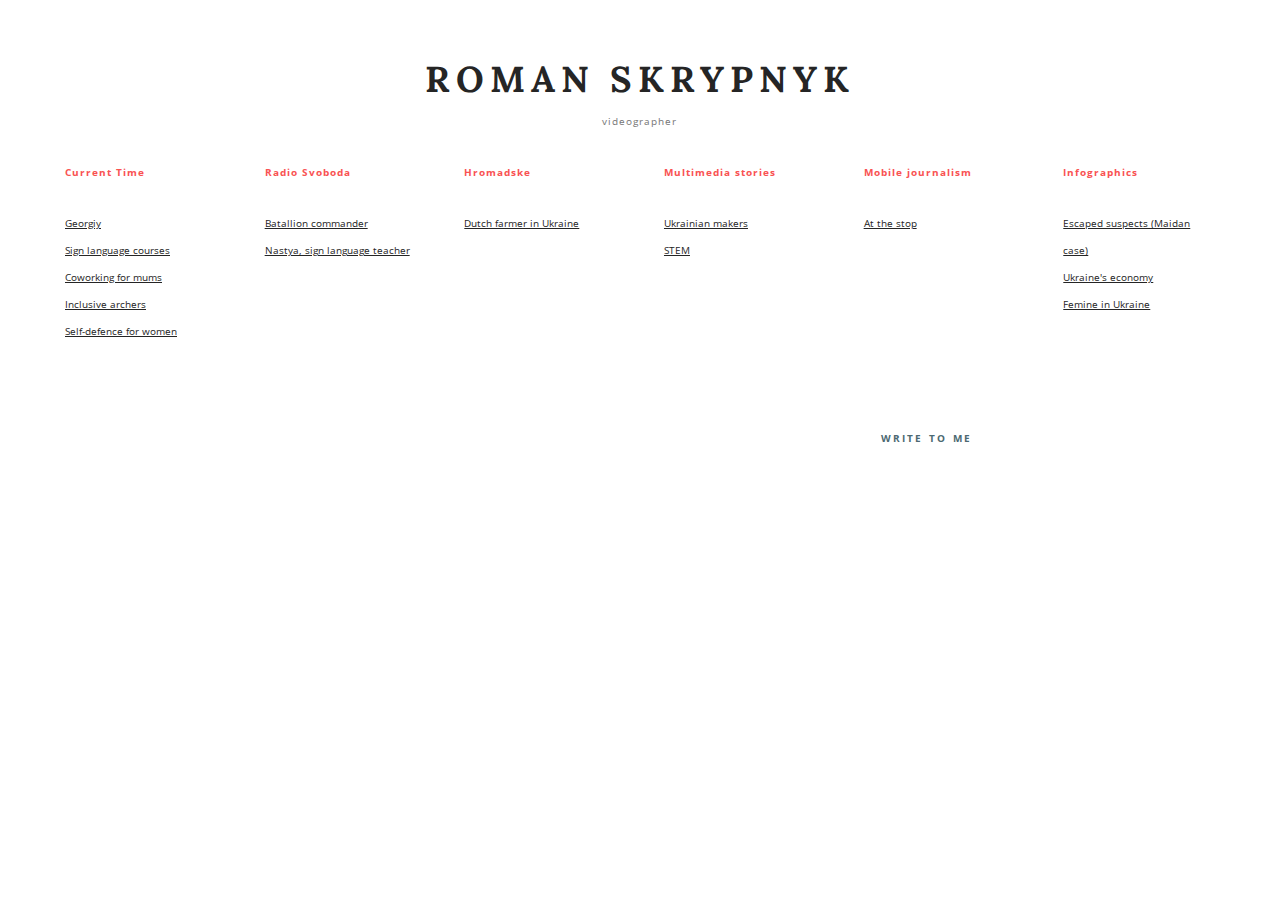
==== commit 68dddda3: "d" ====
--- a/index.html
+++ b/index.html
@@ -40,7 +40,7 @@
                 </div>
                 <div class="mbr-section__container mbr-section__container--last" style="padding-bottom: 31px;">
                     <div class="mbr-article mbr-article--wysiwyg">
-                        <p><a href="https://www.facebook.com/watch/?v=370690633337786" target="_blank" class="text-black">Georgiy</a><br><a href="https://www.facebook.com/watch/?v=412338605839655" target="_blank" class="text-black">Sign language courses</a><br><a href="https://www.facebook.com/watch/?v=359264394480410" target="_blank" class="text-black">Coworking for mums</a><br><a href="https://www.facebook.com/watch/?v=522242444886804" target="_blank" class="text-black">Inclusive archers</a><br><a href="https://www.facebook.com/watch/?v=420701245003391" target="_blank" class="text-black">Gender equality</a><br></p>
+                        <p><a href="https://www.facebook.com/watch/?v=370690633337786" target="_blank" class="text-black">Georgiy</a><br><a href="https://www.facebook.com/watch/?v=412338605839655" target="_blank" class="text-black">Sign language courses</a><br><a href="https://www.facebook.com/watch/?v=359264394480410" target="_blank" class="text-black">Coworking for mums</a><br><a href="https://www.facebook.com/watch/?v=522242444886804" target="_blank" class="text-black">Inclusive archers</a><br><a href="https://www.facebook.com/watch/?v=420701245003391" target="_blank" class="text-black">Self-defence for women</a></p>
                     </div>
                 </div>
                 
@@ -122,7 +122,7 @@
     </div>
 </section>
 
-<section class="engine"><a href="https://mobirise.info/n">free simple site templates</a></section><section class="mbr-section mbr-section--relative mbr-section--short-paddings" id="msg-box2-j" data-rv-view="3" style="background-color: rgb(255, 255, 255);">
+<section class="engine"><a href="https://mobirise.info/e">make your own website for free</a></section><section class="mbr-section mbr-section--relative mbr-section--short-paddings" id="msg-box2-j" data-rv-view="3" style="background-color: rgb(255, 255, 255);">
 
     
 
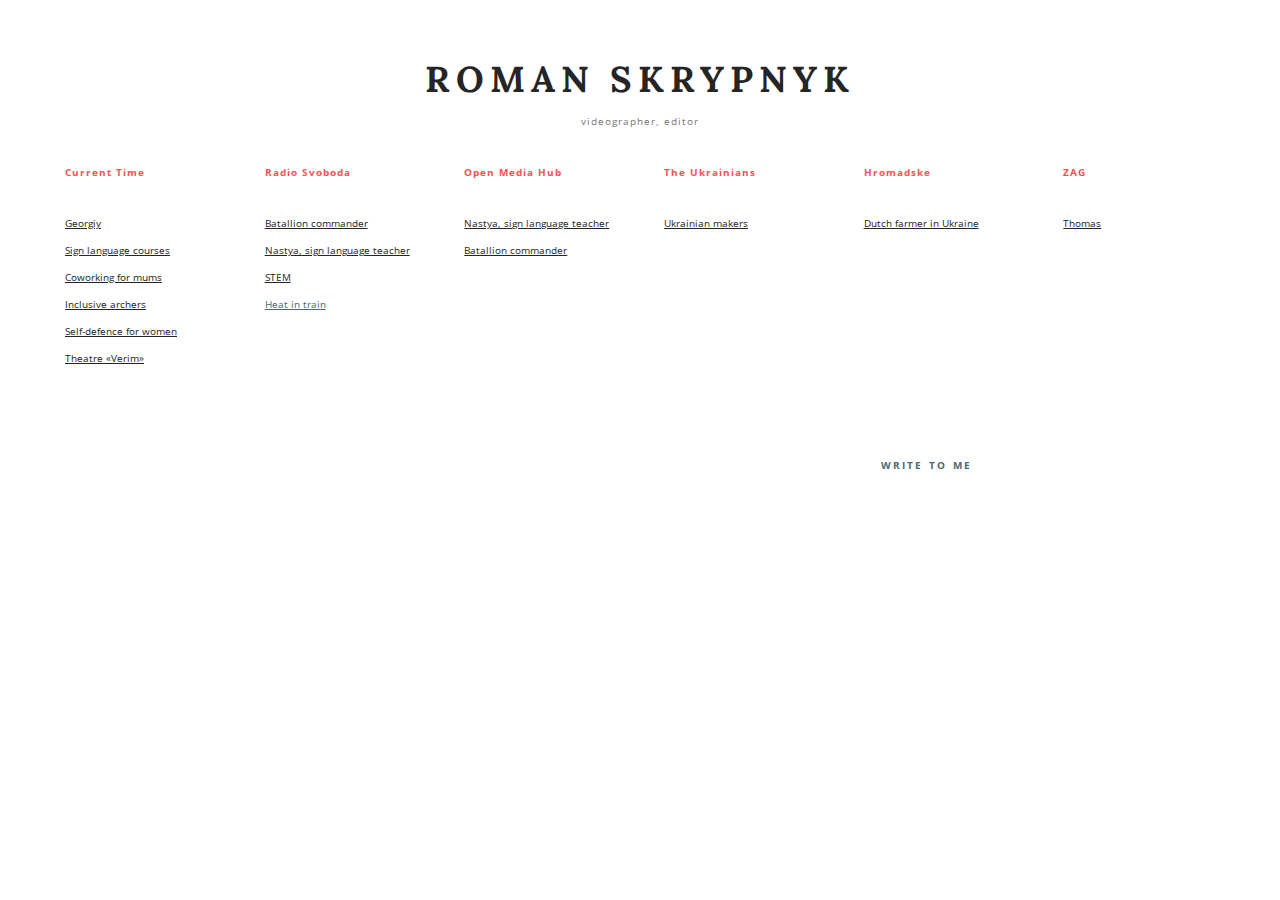
==== commit 8e2eeb97: "а" ====
--- a/index.html
+++ b/index.html
@@ -1,12 +1,12 @@
 <!DOCTYPE html>
 <html  >
 <head>
-  <!-- Site made with Mobirise Website Builder v4.9.6, https://mobirise.com -->
+  <!-- Site made with Mobirise Website Builder v4.10.0, https://mobirise.com -->
   <meta charset="UTF-8">
   <meta http-equiv="X-UA-Compatible" content="IE=edge">
-  <meta name="generator" content="Mobirise v4.9.6, mobirise.com">
+  <meta name="generator" content="Mobirise v4.10.0, mobirise.com">
   <meta name="viewport" content="width=device-width, initial-scale=1, minimum-scale=1">
-  <link rel="shortcut icon" href="assets/images/rec-128x128.png" type="image/x-icon">
+  <link rel="shortcut icon" href="assets/images/video-camera-128x128.png" type="image/x-icon">
   <meta name="description" content="">
   
   <title>Roman Skrypnyk</title>
@@ -19,13 +19,13 @@
   
 </head>
 <body>
-  <section class="mbr-section mbr-section--relative mbr-section--fixed-size" id="content4-d" data-rv-view="0" style="background-color: rgb(255, 255, 255);">
+  <section class="mbr-section mbr-section--relative mbr-section--fixed-size" id="content4-d" data-rv-view="9" style="background-color: rgb(255, 255, 255);">
     
     <div class="mbr-section__container mbr-section__container--std-top-padding mbr-section__container--sm-bot-padding mbr-section-title container" style="padding-top: 62px;">
         <div class="mbr-header mbr-header--center mbr-header--wysiwyg row">
             <div class="col-sm-8 col-sm-offset-2">
                 <h3 class="mbr-header__text">ROMAN SKRYPNYK</h3>
-                <p class="mbr-header__subtext"><span style="font-style: normal;">videographer</span></p>
+                <p class="mbr-header__subtext"><span style="font-style: normal;">videographer, editor</span></p>
             </div>
         </div>
     </div>
@@ -40,7 +40,7 @@
                 </div>
                 <div class="mbr-section__container mbr-section__container--last" style="padding-bottom: 31px;">
                     <div class="mbr-article mbr-article--wysiwyg">
-                        <p><a href="https://www.facebook.com/watch/?v=370690633337786" target="_blank" class="text-black">Georgiy</a><br><a href="https://www.facebook.com/watch/?v=412338605839655" target="_blank" class="text-black">Sign language courses</a><br><a href="https://www.facebook.com/watch/?v=359264394480410" target="_blank" class="text-black">Coworking for mums</a><br><a href="https://www.facebook.com/watch/?v=522242444886804" target="_blank" class="text-black">Inclusive archers</a><br><a href="https://www.facebook.com/watch/?v=420701245003391" target="_blank" class="text-black">Self-defence for women</a></p>
+                        <p><a href="https://www.facebook.com/watch/?v=370690633337786" target="_blank" class="text-black">Georgiy</a><br><a href="https://www.facebook.com/watch/?v=412338605839655" target="_blank" class="text-black">Sign language courses</a><br><a href="https://www.facebook.com/watch/?v=359264394480410" target="_blank" class="text-black">Coworking for mums</a><br><a href="https://www.facebook.com/watch/?v=522242444886804" target="_blank" class="text-black">Inclusive archers</a><br><a href="https://www.facebook.com/watch/?v=420701245003391" target="_blank" class="text-black">Self-defence for women</a><br><a href="https://www.facebook.com/zoom.current.time/videos/162685138002981/" target="_blank" class="text-black">Theatre «Verim»</a></p>
                     </div>
                 </div>
                 
@@ -54,7 +54,37 @@
                 </div>
                 <div class="mbr-section__container mbr-section__container--last" style="padding-bottom: 31px;">
                     <div class="mbr-article mbr-article--wysiwyg">
-                        <p><a href="https://www.radiosvoboda.org/a/video/29151807.html" target="_blank" class="text-black">Batallion commander</a><br><a href="https://www.radiosvoboda.org/a/video-vady-slukhu/29590335.html?fbclid=IwAR3zpr-sfdLRRfEf2s40kjue2U8Tu3X8Etn59zmin2AYs9-49zrbTtWlog8" target="_blank" class="text-black">Nastya, sign language teacher</a><br></p>
+                        <p><a href="https://www.radiosvoboda.org/a/video/29151807.html" target="_blank" class="text-black">Batallion commander</a><br><a href="https://www.radiosvoboda.org/a/video-vady-slukhu/29590335.html?fbclid=IwAR3zpr-sfdLRRfEf2s40kjue2U8Tu3X8Etn59zmin2AYs9-49zrbTtWlog8" target="_blank" class="text-black">Nastya, sign language teacher</a><br><a href="https://www.radiosvoboda.org/a/stem-education/28466291.html" target="_blank" class="text-black">STEM</a><br><a href="https://www.radiosvoboda.org/a/stem-education/28466291.html" target="_blank" class="text-black"></a><a href="https://www.radiosvoboda.org/a/stem-education/28466291.html" target="_blank">Heat in train</a><br><br></p>
+                    </div>
+                </div>
+                
+            </div>
+            <div class="clearfix visible-sm-block"></div>
+            <div class="mbr-section__col col-xs-12 col-lg-2 col-md-4 col-sm-6">
+                
+                <div class="mbr-section__container mbr-section__container--middle">
+                    <div class="mbr-header mbr-header--reduce mbr-header--center mbr-header--wysiwyg">
+                        <h3 class="mbr-header__text">Open Media Hub</h3>
+                    </div>
+                </div>
+                <div class="mbr-section__container mbr-section__container--last" style="padding-bottom: 31px;">
+                    <div class="mbr-article mbr-article--wysiwyg">
+                        <p><a href="https://openmediahub.com/ru/access-stories/being-20-ambitious-ukrainian-girl-volunteer-on-deaf-people-integration/" class="text-black" target="_blank">Nastya, sign language teacher</a><br><a href="https://openmediahub.com/ru/access-stories/286-20-radio-liberty-ukrainian-medical-battalion-commander/" class="text-black" target="_blank">Batallion commander</a><br><br></p>
+                    </div>
+                </div>
+                
+            </div>
+            <div class="clearfix visible-md-block"></div>
+            <div class="mbr-section__col col-xs-12 col-lg-2 col-md-4 col-sm-6">
+                
+                <div class="mbr-section__container mbr-section__container--middle">
+                    <div class="mbr-header mbr-header--reduce mbr-header--center mbr-header--wysiwyg">
+                        <h3 class="mbr-header__text">The Ukrainians</h3>
+                    </div>
+                </div>
+                <div class="mbr-section__container mbr-section__container--last" style="padding-bottom: 31px;">
+                    <div class="mbr-article mbr-article--wysiwyg">
+                        <p><a href="https://theukrainians.org/vzyaly-i-roblyat/" target="_blank" class="text-black">Ukrainian makers</a><a href="https://theukrainians.org/vzyaly-i-roblyat/" target="_blank"><br></a><br></p>
                     </div>
                 </div>
                 
@@ -69,37 +99,7 @@
                 </div>
                 <div class="mbr-section__container mbr-section__container--last" style="padding-bottom: 31px;">
                     <div class="mbr-article mbr-article--wysiwyg">
-                        <p><a href="https://www.youtube.com/watch?v=78TGs6ehY5g&t=1s" target="_blank" class="text-black">Dutch farmer in Ukraine</a></p>
-                    </div>
-                </div>
-                
-            </div>
-            <div class="clearfix visible-md-block"></div>
-            <div class="mbr-section__col col-xs-12 col-lg-2 col-md-4 col-sm-6">
-                
-                <div class="mbr-section__container mbr-section__container--middle">
-                    <div class="mbr-header mbr-header--reduce mbr-header--center mbr-header--wysiwyg">
-                        <h3 class="mbr-header__text">Multimedia stories</h3>
-                    </div>
-                </div>
-                <div class="mbr-section__container mbr-section__container--last" style="padding-bottom: 31px;">
-                    <div class="mbr-article mbr-article--wysiwyg">
-                        <p><a href="https://theukrainians.org/vzyaly-i-roblyat/" target="_blank" class="text-black">Ukrainian makers</a><br><a href="https://www.radiosvoboda.org/a/stem-education/28466291.html" target="_blank" class="text-black">STEM</a><a href="https://theukrainians.org/vzyaly-i-roblyat/" target="_blank"><br></a><br></p>
-                    </div>
-                </div>
-                
-            </div>
-            <div class="clearfix visible-sm-block"></div>
-            <div class="mbr-section__col col-xs-12 col-lg-2 col-md-4 col-sm-6">
-                
-                <div class="mbr-section__container mbr-section__container--middle">
-                    <div class="mbr-header mbr-header--reduce mbr-header--center mbr-header--wysiwyg">
-                        <h3 class="mbr-header__text">Mobile journalism</h3>
-                    </div>
-                </div>
-                <div class="mbr-section__container mbr-section__container--last" style="padding-bottom: 31px;">
-                    <div class="mbr-article mbr-article--wysiwyg">
-                        <p><a href="https://www.facebook.com/skrypnikroman/videos/1900661823542712/" target="_blank" class="text-black">At the stop</a><br></p>
+                        <p><a href="https://www.youtube.com/watch?v=78TGs6ehY5g&t=1s" target="_blank" class="text-black">Dutch farmer in Ukraine</a><br></p>
                     </div>
                 </div>
                 
@@ -108,12 +108,12 @@
                 
                 <div class="mbr-section__container mbr-section__container--middle">
                     <div class="mbr-header mbr-header--reduce mbr-header--center mbr-header--wysiwyg">
-                        <h3 class="mbr-header__text">Infographics</h3>
+                        <h3 class="mbr-header__text">ZAG</h3>
                     </div>
                 </div>
                 <div class="mbr-section__container mbr-section__container--last" style="padding-bottom: 31px;">
                     <div class="mbr-article mbr-article--wysiwyg">
-                        <p><a href="https://www.behance.net/gallery/55033401/Infographics-about-escaped-suspects-in-Maidan-case" target="_blank" class="text-black">Escaped suspects (Maidan case)</a><br><a href="https://www.behance.net/gallery/41570585/Ukraines-economy-infographics" class="text-black">Ukraine's economy</a><br><a href="https://www.behance.net/gallery/41572531/Femine-in-Ukraine" target="_blank" class="text-black">Femine in Ukraine</a></p>
+                        <p><a href="https://www.facebook.com/hellozag/videos/394339861165895/" class="text-black" target="_blank">Thomas</a><br></p>
                     </div>
                 </div>
                 
@@ -122,7 +122,7 @@
     </div>
 </section>
 
-<section class="engine"><a href="https://mobirise.info/e">make your own website for free</a></section><section class="mbr-section mbr-section--relative mbr-section--short-paddings" id="msg-box2-j" data-rv-view="3" style="background-color: rgb(255, 255, 255);">
+<section class="engine"><a href="https://mobirise.info/x">css templates</a></section><section class="mbr-section mbr-section--relative mbr-section--short-paddings" id="msg-box2-j" data-rv-view="15" style="background-color: rgb(255, 255, 255);">
 
     
 
--- a/assets/mobirise/css/style.css
+++ b/assets/mobirise/css/style.css
@@ -486,7 +486,7 @@
   margin-top: -13px;
   position: relative;
   top: 14px;
-  width: 100%;
+  /* width: 100%; */
 }
 .mbr-form__left,
 .mbr-form__right {
@@ -1714,6 +1714,57 @@
   .content-size{
     width: 100%;
   }
+}
+
+.form-control {
+  /* background: #eef2f7;
+  padding:1rem; */
+}
+
+.align-center {
+  text-align: center;
+}
+
+.col, .col-12, .col-auto {
+  position: relative;
+  width: 100%;
+  min-height: 1px;
+  padding-left: 15px;
+  padding-right: 15px;
+}
+
+.col {
+  -ms-flex-preferred-size: 0;
+  flex-basis: 0;
+  -ms-flex-positive: 1;
+  flex-grow: 1;
+  max-width: 100%;
+}
+
+.col-auto {
+  -ms-flex: 0 0 auto;
+  flex: 0 0 auto;
+  width: auto;
+  max-width: none;
+}
+
+form a.btn {
+  margin:0;
+}
+
+.mx-auto {
+  margin: 0 auto;
+}
+
+section.custom-form .container,
+section.form .container {
+  display:flex;
+}
+
+.form-row {
+  display:flex;
+  flex-wrap: wrap;
+  margin: 0 -15px;
 }.engine {
 	position: absolute;
 	text-indent: -2400px;
